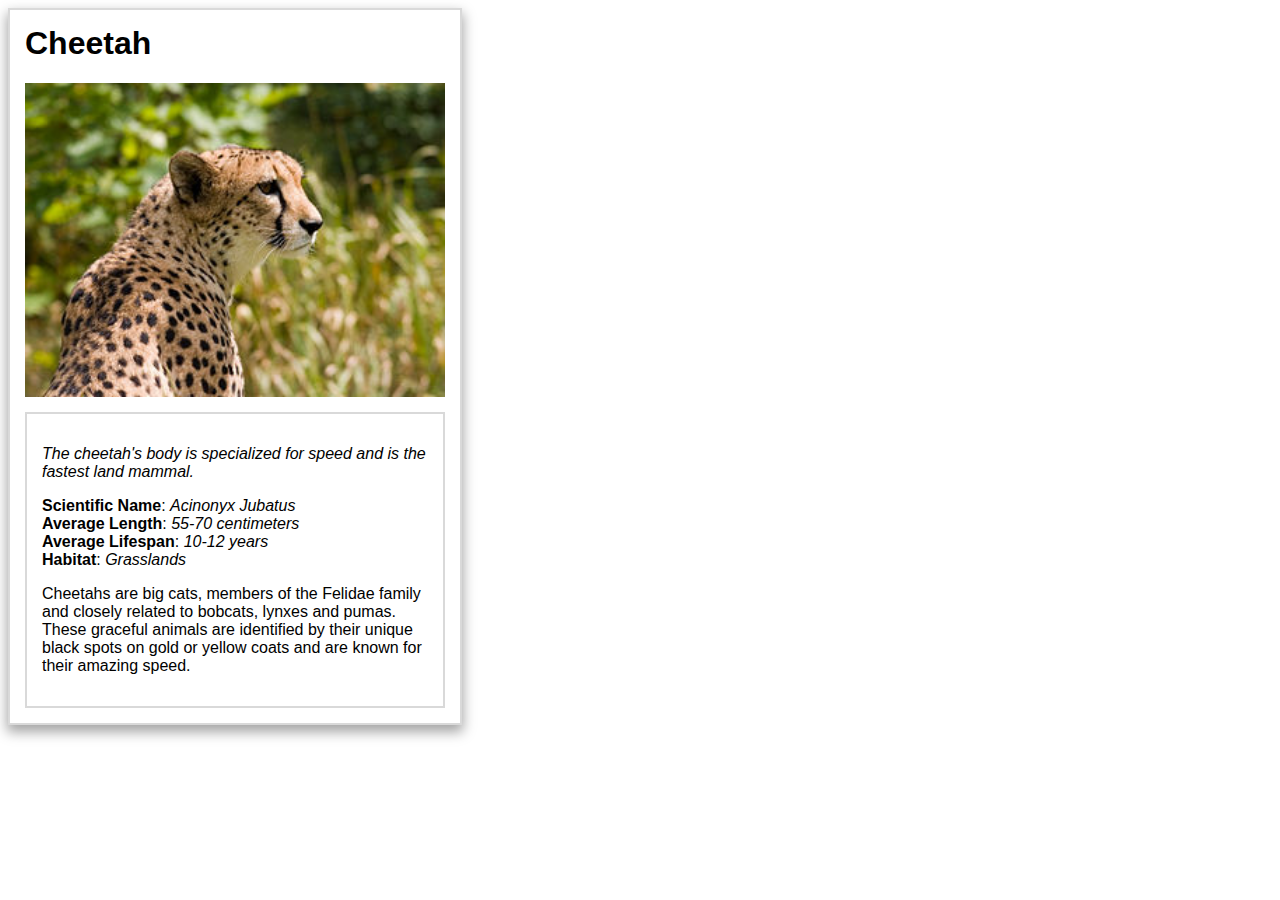
==== animal-trading-cards/card.html @ de69c118 "Uploading Animal Trading Card Project." ====
<!DOCTYPE html>
<html>
<head>
	<meta charset="utf-8">
	<title>Animal Trading Cards</title>
	<link rel="stylesheet" href="styles.css">
</head>
<body>
	<div class="animal-card border info-padding Helvetica">
		<h1>Cheetah</h1>
		<!-- Photo Credit: wikipedia.org, image taken by Ritik -->
		<img class="center padding-bottom img-width"src="cheetah.jpg" alt="clownfish">
		<div class="center border info-padding">
			<p class="italic">The cheetah's body is specialized for speed and is the fastest land mammal.</p>
			<ul>
				<li><span class="bold">Scientific Name</span>: <span class=italic>Acinonyx Jubatus</span></li>
				<li><span class="bold">Average Length</span>: <span class=italic>55-70 centimeters</span></li>
				<li><span class="bold">Average Lifespan</span>: <span class=italic>10-12 years</span></li>
				<li><span class="bold">Habitat</span>: <span class=italic>Grasslands</span></li>
			</ul>
			<p>Cheetahs are big cats, members of the Felidae family and closely related to bobcats, lynxes and pumas. These graceful animals are identified by their unique black spots on gold or yellow coats and are known for their amazing speed.</p>
		</div>
	</div>
</body>
</html>
---- animal-trading-cards/styles.css ----
.italic {
	font-style: italic;
}
.bold {
	font-weight: bold;
}
ul {
	list-style-type: none;
	text-align: left;
	margin: 0;
	padding: 0;
}
h1 {
	margin-top: 0px;
	padding: 0px;
}
.Helvetica {
	font-family: Helvetica;
}
.animal-card {
	-webkit-box-shadow: 0px 6px 12px 1px rgba(0,0,0,0.36);
	-moz-box-shadow: 0px 6px 12px 1px rgba(0,0,0,0.36);
	box-shadow: 0px 6px 12px 1px rgba(0,0,0,0.36);
	width: 420px;
	height: auto;
}
.img-width{
	width: 420px;
}
.center {
	display: block;
	margin: auto;
}
.border {
	border: 2px solid rgb(217,217,217);
}
.padding-bottom {
	padding-bottom: 15px;
}
.info-padding{
	padding: 15px;
}
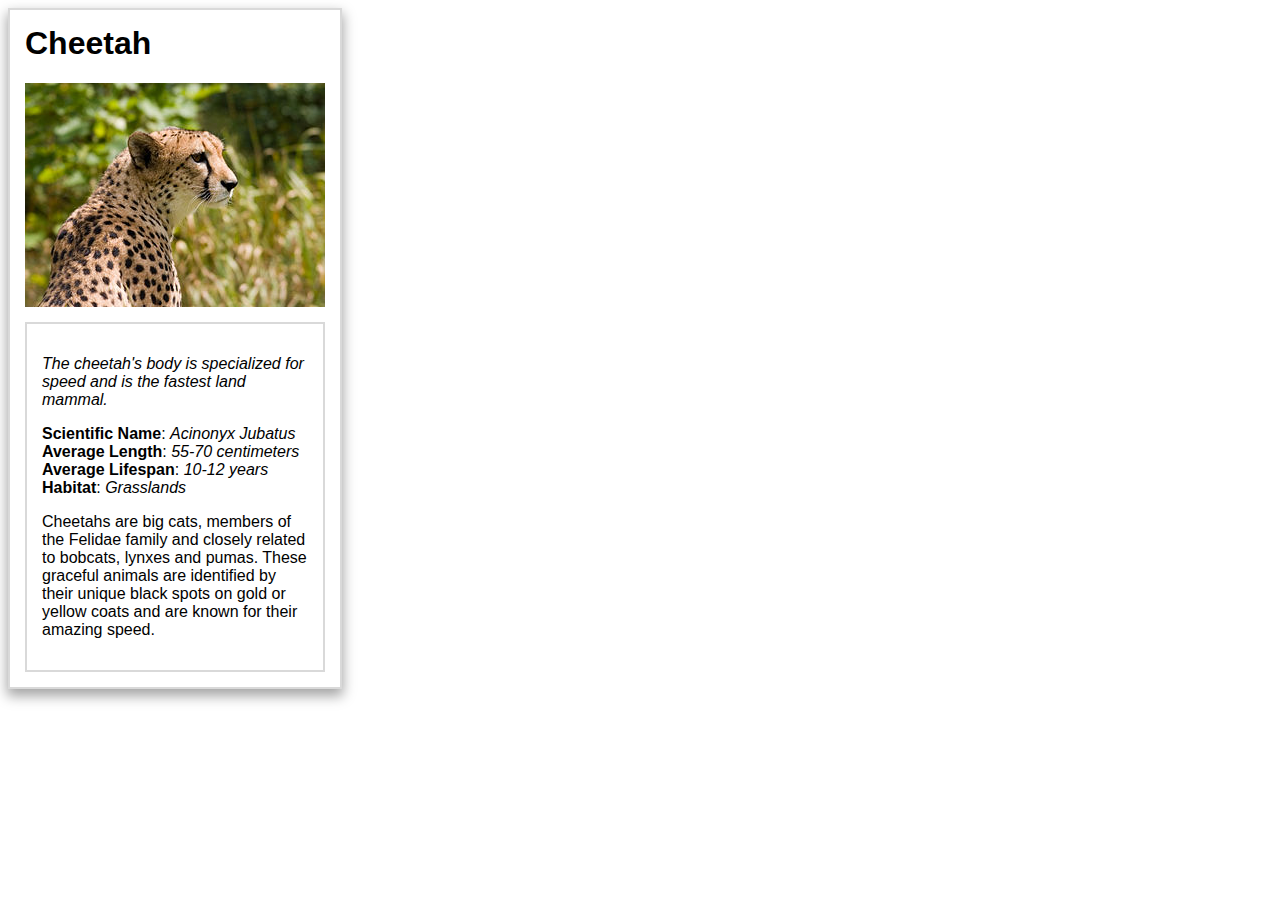
==== commit 6231cd74: "Added padding-bottom to animal-card-img and removed padding-bottom class." ====
--- a/animal-trading-cards/card.html
+++ b/animal-trading-cards/card.html
@@ -8,8 +8,8 @@
 <body>
 	<div class="animal-card border info-padding Helvetica">
 		<h1>Cheetah</h1>
-		<!-- Photo Credit: wikipedia.org, image taken by Ritik -->
-		<img class="center padding-bottom img-width"src="cheetah.jpg" alt="clownfish">
+		<!-- Photo Credit: wikimedia.org -->
+		<img class="center animal-img"src="cheetah.jpg" alt="cheetah">
 		<div class="center border info-padding">
 			<p class="italic">The cheetah's body is specialized for speed and is the fastest land mammal.</p>
 			<ul>
--- a/animal-trading-cards/styles.css
+++ b/animal-trading-cards/styles.css
@@ -11,8 +11,8 @@
 	padding: 0;
 }
 h1 {
-	margin-top: 0px;
-	padding: 0px;
+	margin-top: 0;
+	padding: 0;
 }
 .Helvetica {
 	font-family: Helvetica;
@@ -21,11 +21,12 @@
 	-webkit-box-shadow: 0px 6px 12px 1px rgba(0,0,0,0.36);
 	-moz-box-shadow: 0px 6px 12px 1px rgba(0,0,0,0.36);
 	box-shadow: 0px 6px 12px 1px rgba(0,0,0,0.36);
-	width: 420px;
+	width: 300px;
 	height: auto;
 }
-.img-width{
-	width: 420px;
+.animal-img{
+	width: 300px;
+	padding-bottom: 15px
 }
 .center {
 	display: block;
@@ -34,9 +35,6 @@
 .border {
 	border: 2px solid rgb(217,217,217);
 }
-.padding-bottom {
-	padding-bottom: 15px;
-}
-.info-padding{
+.info-padding {
 	padding: 15px;
 }
